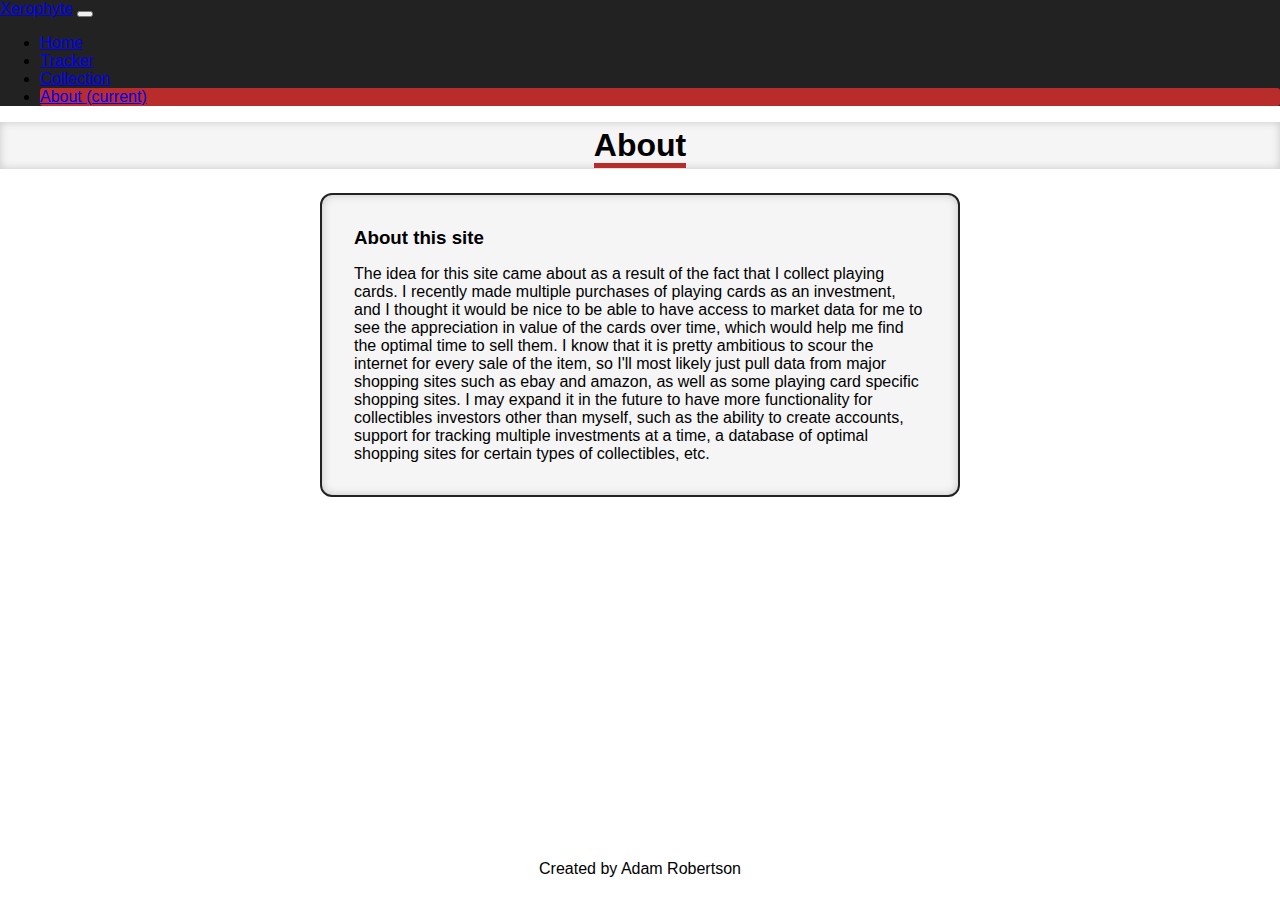
==== about.html @ 504a6c65 "initial commit" ====
<!DOCTYPE html>
<html lang='en'>
    <head>
        <meta charset='UTF-8'/>
        <meta name='viewport' content='width=device-width, initial-scale=1.0, maximum-scale=1.0'/>
        <title>Price Tracker - About</title>

        <link rel="stylesheet" href="https://stackpath.bootstrapcdn.com/bootstrap/4.1.0/css/bootstrap.min.css" integrity="sha384-9gVQ4dYFwwWSjIDZnLEWnxCjeSWFphJiwGPXr1jddIhOegiu1FwO5qRGvFXOdJZ4" crossorigin="anonymous">
        <link rel='stylesheet' href='styles.css'/>
    </head>
    <body>
        <body>
            <!-- <div class="sidebar">
                <a href="index.html">Home</a>
                <a href="tracker.html">Tracker</a>
                <a href="collection.html">Collection</a>
                <a class="active" href="about.html">About</a>
            </div> -->

            <div class="page-container">
                <nav class="navbar navbar-expand-lg navbar-dark bg-dark">
                    <a class="navbar-brand" href="index.html">Xerophyte</a>
                    <button class="navbar-toggler" type="button" data-toggle="collapse" data-target="#navbarSupportedContent" aria-controls="navbarSupportedContent" aria-expanded="false" aria-label="Toggle navigation">
                        <span class="navbar-toggler-icon"></span>
                    </button>
                    <div class="collapse navbar-collapse" id="navbarSupportedContent">
                        <ul class="navbar-nav mr-auto">
                          <li class="nav-item">
                            <a class="nav-link" href="index.html">Home</a>
                          </li>
                          <li class="nav-item">
                            <a class="nav-link" href="tracker.html">Tracker</a>
                          </li>
                          <li class="nav-item">
                            <a class="nav-link" href="collection.html">Collection</a>
                          </li>
                          <li class="nav-item active">
                            <a class="nav-link" href="about.html">About <span class="sr-only">(current)</span></a>
                          </li>
                        </ul>
                    </div>
                </nav>

                <div class="page-content">
                    <div class="page-header">
                        <h1>About</h1>
                    </div>
                    <div class="content-container">
                        <h3>About this site</h3>
                        <p>The idea for this site came about as a result of the fact that I collect playing cards. I recently made multiple purchases of playing cards as an investment, and I thought it would be nice to be able to have access to market data for me to see the appreciation in value of the cards over time, which would help me find the optimal time to sell them. I know that it is pretty ambitious to scour the internet for every sale of the item, so I'll most likely just pull data from major shopping sites such as ebay and amazon, as well as some playing card specific shopping sites. I may expand it in the future to have more functionality for collectibles investors other than myself, such as the ability to create accounts, support for tracking multiple investments at a time, a database of optimal shopping sites for certain types of collectibles, etc.</p>
                    </div>
                </div>
                
                <div class="footer">
                    <p>Created by Adam Robertson</p>
                </div>
            </div>

            <script src="https://code.jquery.com/jquery-3.3.1.slim.min.js" integrity="sha384-q8i/X+965DzO0rT7abK41JStQIAqVgRVzpbzo5smXKp4YfRvH+8abtTE1Pi6jizo" crossorigin="anonymous"></script>
            <script src="https://cdnjs.cloudflare.com/ajax/libs/popper.js/1.14.0/umd/popper.min.js" integrity="sha384-cs/chFZiN24E4KMATLdqdvsezGxaGsi4hLGOzlXwp5UZB1LY//20VyM2taTB4QvJ" crossorigin="anonymous"></script>
            <script src="https://stackpath.bootstrapcdn.com/bootstrap/4.1.0/js/bootstrap.min.js" integrity="sha384-uefMccjFJAIv6A+rW+L4AHf99KvxDjWSu1z9VI8SKNVmz4sk7buKt/6v9KI65qnm" crossorigin="anonymous"></script>
        </body>
    </body>
</html>
---- styles.css ----
body {
    margin: 0;
    padding: 0;
    /* box-sizing: border-box; */
    font-family: 'Segoe UI', Tahoma, Geneva, Verdana, sans-serif;
    height: 100%;
    height: 100vh;
}

/* sidebar */
.sidebar {
    text-align: center;
    margin: 0;
    padding: 0;
    width: 160px;
    top: 0;
    right: 0;
    background-color: #222222;
    position: fixed;
    height: 100%;
    overflow: auto;
    z-index: 1;
}
.sidebar a {
    display: block;
    color: rgb(190, 190, 190);
    padding: 16px;
    text-decoration: none;
    transition: background-color .8s, color .8s;
}
.sidebar a.active {
    background-color: #b82c2c;
    box-shadow: 0 2px 4px #0c0c0c;
    color: white;
}
.sidebar a:hover:not(.active) {
    background-color: rgb(70, 70, 70);
    color: white;
}

.navbar.bg-dark {
    background-color: #222222 !important;
}
.navbar .active {
    background-color: #b82c2c !important;
    border-radius: 3px;
}

/* page content */
div.page-container {
    position: relative;
    min-height: 100vh;
}
div.page-content {
    position: relative;
    text-align: left;
    
    padding-bottom: 2.5rem;
}
div.page-header {
    text-align: center;
    margin: auto;
    padding: 5px;
    background-color: rgb(245, 245, 245);
    box-shadow: inset 0 0 8px rgb(199, 199, 199);
}
h1 {
    display: inline;
    margin: 0;
    border-bottom: 5px solid #b82c2c;

    opacity: 1;
    transition: opacity 2s;
}
div.content-container {
    margin: 24px 25% 24px 25%;
    padding: 16px;
    border: 2px solid #222222;
    /* border: 2px solid #b82c2c; */
    border-radius: 12px;

    background-color: rgb(245, 245, 245);
    box-shadow: inset 0 0 8px rgb(199, 199, 199);
}
h3 {
    margin: 16px;
}
.page-content p {
    margin: 16px;
}
.page-content img {
    display: block;
    margin-left: auto;
    margin-right: auto;
    border-radius: 6px;
    box-shadow: 0 0 8px rgb(199, 199, 199);
    width: 100%;
}

/* input styles */
input[type=text], [type=number] {
    display: block;
    background-color: rgb(255, 255, 255);
    border-radius: 100px;
    padding: 5px 10px;
    border: 0;
    margin: 16px;
    box-shadow: 0 0 8px rgb(199, 199, 199);
}

.collection-gallery {
    column-count: 2;
    column-gap: 16px;
    padding: 32px;
}
.collection-item {
    display: inline-block;
    margin: 0 0 16px;
    width: 100%;
    /* border: 2px solid #222222; */
    box-shadow: 0 0 8px rgb(199, 199, 199);
    background-color: white;
    border-radius: 8px;
}
/* .collection-item img {
    width: 100%;
} */

.footer {
    position: absolute;
    bottom: 0;
    width: 100%;
    padding-bottom: 6px;
    text-align: center;
}

/* responsive design changes */

/* Smaller screens */
@media screen and (max-width: 700px) {
    .sidebar {
        width: 100%;
        height: auto;
        position: relative;
    }
    .sidebar a {
        float: left;
    }
    div.content-container {
        margin-left: 10%;
        margin-right: 10%;
    }
    input[type=text], [type=number] {
        width: 80%;
        margin-left: auto;
        margin-right: auto;
    }
}
/* smallest screens */
@media screen and (max-width: 400px) {
    .sidebar a {
        float: none;
    }
}
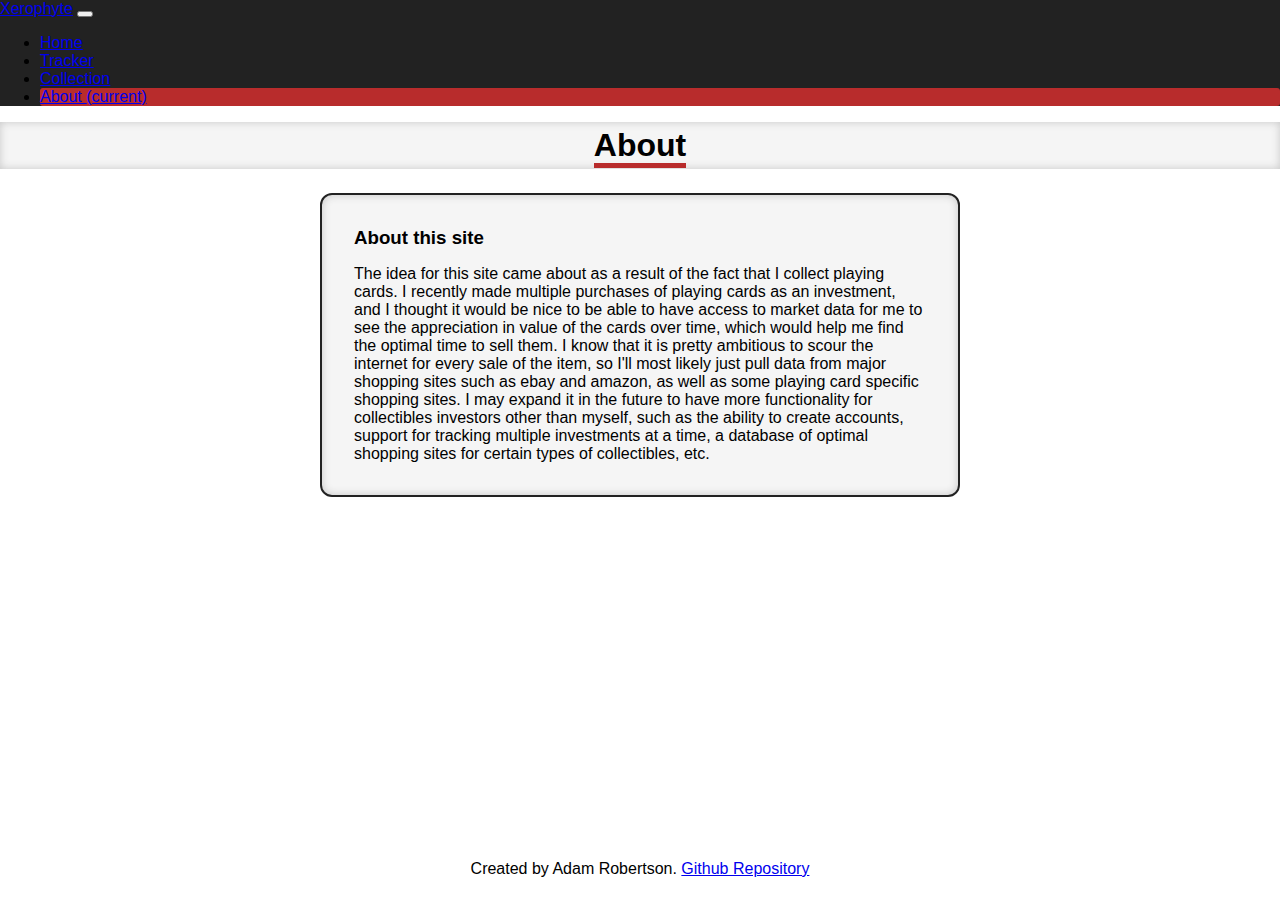
==== commit 12ecd8a9: "added github repo to footer" ====
--- a/about.html
+++ b/about.html
@@ -52,7 +52,7 @@
                 </div>
                 
                 <div class="footer">
-                    <p>Created by Adam Robertson</p>
+                    <p>Created by Adam Robertson. <a href="https://github.com/Bubadabado/priceTracker">Github Repository</a></p>
                 </div>
             </div>
 
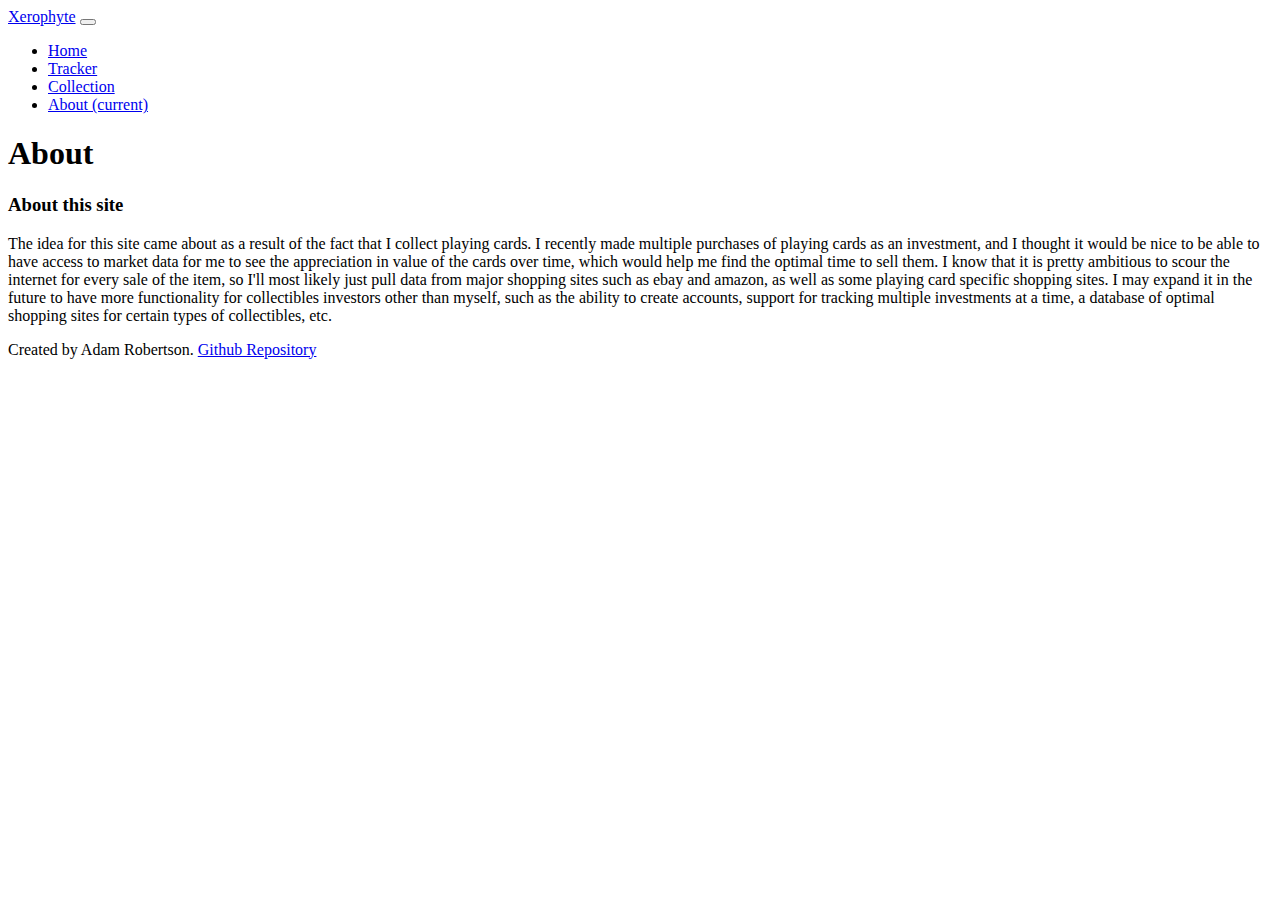
==== commit d683881a: "reformatted css into css folder" ====
--- a/about.html
+++ b/about.html
@@ -6,7 +6,7 @@
         <title>Price Tracker - About</title>
 
         <link rel="stylesheet" href="https://stackpath.bootstrapcdn.com/bootstrap/4.1.0/css/bootstrap.min.css" integrity="sha384-9gVQ4dYFwwWSjIDZnLEWnxCjeSWFphJiwGPXr1jddIhOegiu1FwO5qRGvFXOdJZ4" crossorigin="anonymous">
-        <link rel='stylesheet' href='styles.css'/>
+        <link rel='stylesheet' href='css/styles.css'/>
     </head>
     <body>
         <body>
